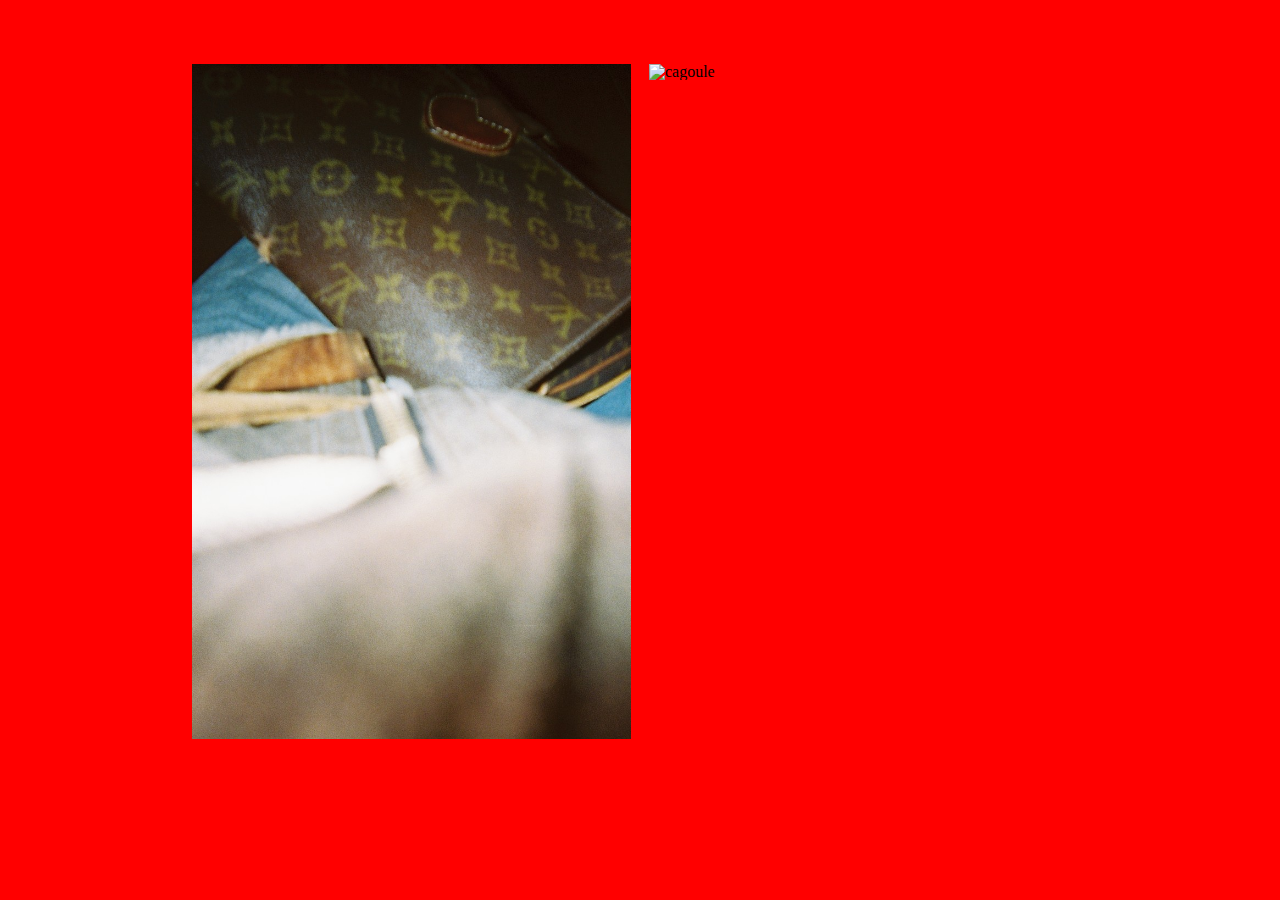
==== photos.html @ e7b265d1 "myfirstcommit" ====
<!DOCTYPE html>
<html lang="en">
<head>
    <meta charset="UTF-8">
    <meta http-equiv="X-UA-Compatible" content="IE=edge">
    <meta name="viewport" content="width=device-width, initial-scale=1.0">
    <title>audiovisuel</title>
    <link rel="stylesheet" href="style/style.css">
</head>
<body class="audiovisuel">
    <div class="left_ph">
             <div class ="cagoule_av"><img class="img_cagoule" src="./img/lv.JPG" alt="cagoule"></div>
    </div>
    <div class="right_ph">
        <div class ="cagoule_av"><img class="img_cagoule" src="./img/simon.png" alt="cagoule"></div>
    </div>
</body>
---- style/style.css ----
@import "./reset.css";

body{
padding-top: 5%;
padding-bottom: 5%;
overflow: hidden;
padding-left: 15%;
padding-right: 15%;
background-color: red;
/* background-image: url("../img/FUCKTOP-min.jpg"); */
background-size: cover;
}

.top{
    display: flex;
    flex-wrap: wrap;
    justify-content: space-between;
    margin-bottom: 2%;
} 

.top_couture{
    display: flex;
    flex-wrap: nowrap;
    justify-content: space-between;
    margin-bottom: 2%;
}

.bot{
    display: flex;
    /* flex-wrap: wrap; */
    justify-content: space-between;
}

img{
    height: 40vh;
    z-index: 2;
}

.gare{
    width: 50vw;
}

.img_gare{
    object-fit: cover;
    width: 100%;
}

.img_scale{
    object-fit: inherit;
    width: 100%;
}

img:hover{
    transform: scale(1.1);
    border: yellow solid 20px;
    box-shadow: grey;
    z-index: 1;
}

.collage_info{
    width: 49%;
}

.hermes_info{
    width: 49%;
}

.velour_couture{
    width: 30%;
}

.soie_couture{
    width: 30%;
}

.vareuse_couture{
    width: 30%;
}

.yarn{
    width: 23%;
}

.sp{
    width: 48%;
}

.left_av{
    display: flex;
    justify-content: space-between;
    height: 75%;
    width: 49%;
    margin-right: 2%;
    /* border: solid red 1px; */
}

.right_av{
    display: flex;
    width: 49%;
    justify-content: space-between;
    height: 75%;
    flex-wrap: wrap;
    /* border: solid red 1px; */
}

.img_cagoule{
    object-fit: cover;
    height: 100%;
    width: 100%;
}

.sm_av{
    /* border: yellowgreen solid 2px; */
    margin-top: 1.5%;
}

.cagoule_av{
    width: 100%;
}

.audiovisuel{
    display: flex;
    flex-wrap: nowrap;
}
.left_ph{
    display: flex;
    height: 75vh;
    width: 49%;
    margin-right: 2%;
}

.right_ph{
    display: flex;
    width: 49%;
    height: 75vh;
    flex-wrap: wrap;
}

.collage::before{
    box-shadow: grey 1px;
    content: toto;
}
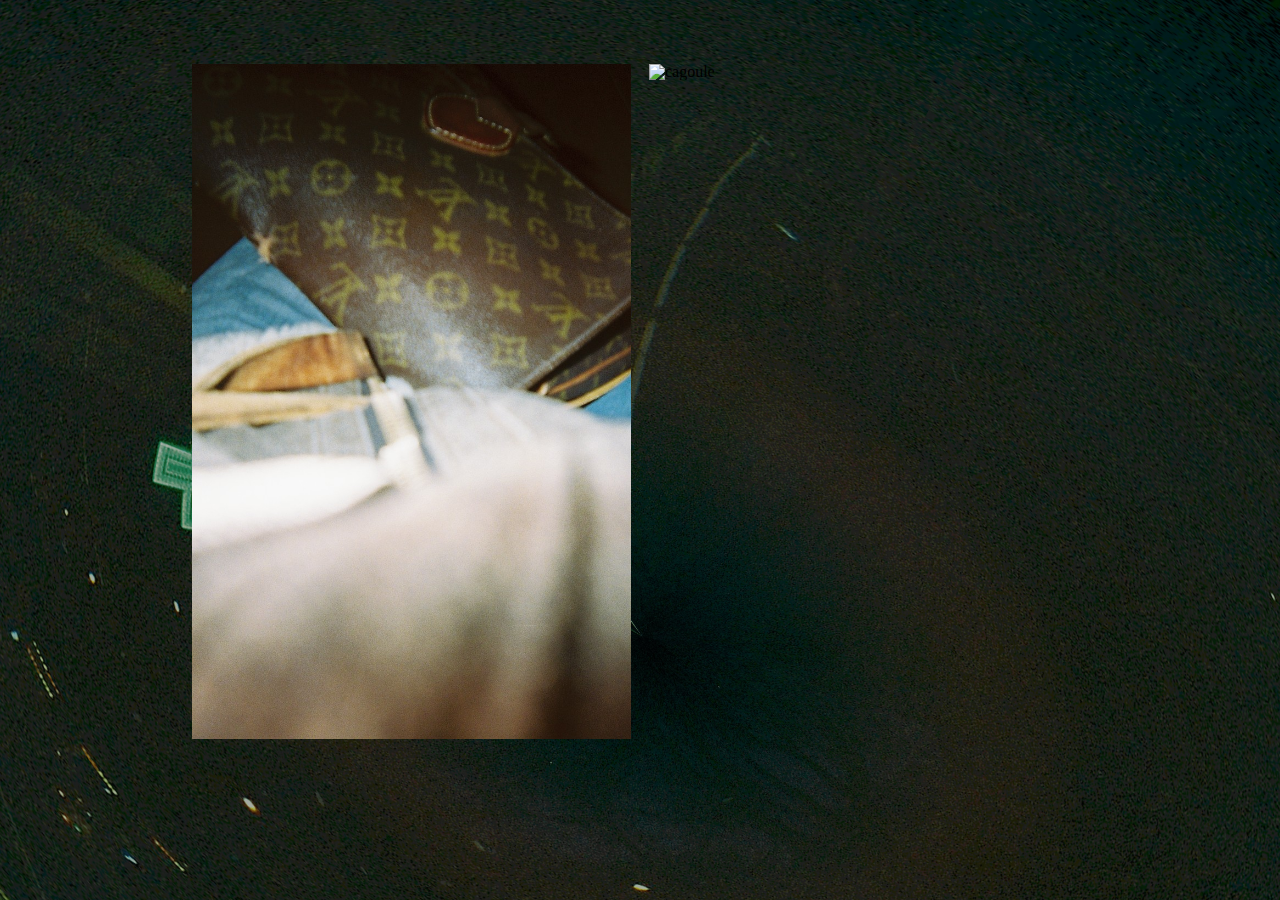
==== commit 5ed4a25e: "add js" ====
--- a/photos.html
+++ b/photos.html
@@ -1,17 +1,39 @@
 <!DOCTYPE html>
 <html lang="en">
-<head>
-    <meta charset="UTF-8">
-    <meta http-equiv="X-UA-Compatible" content="IE=edge">
-    <meta name="viewport" content="width=device-width, initial-scale=1.0">
+  <head>
+    <meta charset="UTF-8" />
+    <meta http-equiv="X-UA-Compatible" content="IE=edge" />
+    <meta name="viewport" content="width=device-width, initial-scale=1.0" />
     <title>audiovisuel</title>
-    <link rel="stylesheet" href="style/style.css">
-</head>
-<body class="audiovisuel">
+    <link rel="stylesheet" href="style/style.css" />
+  </head>
+  <body class="audiovisuel">
     <div class="left_ph">
-             <div class ="cagoule_av"><img class="img_cagoule" src="./img/lv.JPG" alt="cagoule"></div>
+      <div class="cagoule_av">
+        <img class="img_cagoule" src="./img/lv.JPG" alt="cagoule" />
+      </div>
     </div>
     <div class="right_ph">
-        <div class ="cagoule_av"><img class="img_cagoule" src="./img/simon.png" alt="cagoule"></div>
+      <div class="cagoule_av">
+        <img class="img_cagoule" src="./img/simon.png" alt="cagoule" />
+      </div>
     </div>
-</body>+    <div class="carousel-wrapper hidden">
+      <div class="carousel">
+        <img
+          class="carousel__photo initial"
+          src="http://placekitten.com/1600/900"
+        />
+        <img class="carousel__photo" src="http://placekitten.com/g/1600/900" />
+        <img class="carousel__photo" src="http://placekitten.com/1600/900" />
+        <img class="carousel__photo" src="http://placekitten.com/g/1600/900" />
+        <img class="carousel__photo" src="http://placekitten.com/1600/900" />
+
+        <div class="carousel__button--next"></div>
+        <div class="carousel__button--prev"></div>
+      </div>
+    </div>
+    <script defer src="./index.js"></script>
+    <script defer src="./carou.js"></script>
+  </body>
+</html>
--- a/style/style.css
+++ b/style/style.css
@@ -1,142 +1,143 @@
 @import "./reset.css";
+@import "./carrousel.css";
 
-body{
-padding-top: 5%;
-padding-bottom: 5%;
-overflow: hidden;
-padding-left: 15%;
-padding-right: 15%;
-background-color: red;
-/* background-image: url("../img/FUCKTOP-min.jpg"); */
-background-size: cover;
+body {
+  padding-top: 5%;
+  padding-bottom: 5%;
+  overflow: hidden;
+  padding-left: 15%;
+  padding-right: 15%;
+  /* background-color: red; */
+  background-image: url("../img/FUCKTOP-min.jpg");
+  background-size: cover;
 }
 
-.top{
-    display: flex;
-    flex-wrap: wrap;
-    justify-content: space-between;
-    margin-bottom: 2%;
-} 
-
-.top_couture{
-    display: flex;
-    flex-wrap: nowrap;
-    justify-content: space-between;
-    margin-bottom: 2%;
+.top {
+  display: flex;
+  flex-wrap: wrap;
+  justify-content: space-between;
+  margin-bottom: 2%;
 }
 
-.bot{
-    display: flex;
-    /* flex-wrap: wrap; */
-    justify-content: space-between;
+.top_couture {
+  display: flex;
+  flex-wrap: nowrap;
+  justify-content: space-between;
+  margin-bottom: 2%;
 }
 
-img{
-    height: 40vh;
-    z-index: 2;
+.bot {
+  display: flex;
+  /* flex-wrap: wrap; */
+  justify-content: space-between;
 }
 
-.gare{
-    width: 50vw;
+img {
+  height: 40vh;
+  z-index: 2;
 }
 
-.img_gare{
-    object-fit: cover;
-    width: 100%;
+.gare {
+  width: 50vw;
 }
 
-.img_scale{
-    object-fit: inherit;
-    width: 100%;
+.img_gare {
+  object-fit: cover;
+  width: 100%;
 }
 
-img:hover{
-    transform: scale(1.1);
-    border: yellow solid 20px;
-    box-shadow: grey;
-    z-index: 1;
+.img_scale {
+  object-fit: inherit;
+  width: 100%;
 }
 
-.collage_info{
-    width: 49%;
+img:hover {
+  transform: scale(1.1);
+  border: yellow solid 20px;
+  box-shadow: grey;
+  z-index: 1;
 }
 
-.hermes_info{
-    width: 49%;
+.collage_info {
+  width: 49%;
 }
 
-.velour_couture{
-    width: 30%;
+.hermes_info {
+  width: 49%;
 }
 
-.soie_couture{
-    width: 30%;
+.velour_couture {
+  width: 30%;
 }
 
-.vareuse_couture{
-    width: 30%;
+.soie_couture {
+  width: 30%;
 }
 
-.yarn{
-    width: 23%;
+.vareuse_couture {
+  width: 30%;
 }
 
-.sp{
-    width: 48%;
+.yarn {
+  width: 23%;
 }
 
-.left_av{
-    display: flex;
-    justify-content: space-between;
-    height: 75%;
-    width: 49%;
-    margin-right: 2%;
-    /* border: solid red 1px; */
+.sp {
+  width: 48%;
 }
 
-.right_av{
-    display: flex;
-    width: 49%;
-    justify-content: space-between;
-    height: 75%;
-    flex-wrap: wrap;
-    /* border: solid red 1px; */
+.left_av {
+  display: flex;
+  justify-content: space-between;
+  height: 75%;
+  width: 49%;
+  margin-right: 2%;
+  /* border: solid red 1px; */
 }
 
-.img_cagoule{
-    object-fit: cover;
-    height: 100%;
-    width: 100%;
+.right_av {
+  display: flex;
+  width: 49%;
+  justify-content: space-between;
+  height: 75%;
+  flex-wrap: wrap;
+  /* border: solid red 1px; */
 }
 
-.sm_av{
-    /* border: yellowgreen solid 2px; */
-    margin-top: 1.5%;
+.img_cagoule {
+  object-fit: cover;
+  height: 100%;
+  width: 100%;
 }
 
-.cagoule_av{
-    width: 100%;
+.sm_av {
+  /* border: yellowgreen solid 2px; */
+  margin-top: 1.5%;
 }
 
-.audiovisuel{
-    display: flex;
-    flex-wrap: nowrap;
-}
-.left_ph{
-    display: flex;
-    height: 75vh;
-    width: 49%;
-    margin-right: 2%;
+.cagoule_av {
+  width: 100%;
 }
 
-.right_ph{
-    display: flex;
-    width: 49%;
-    height: 75vh;
-    flex-wrap: wrap;
+.audiovisuel {
+  display: flex;
+  flex-wrap: nowrap;
+}
+.left_ph {
+  display: flex;
+  height: 75vh;
+  width: 49%;
+  margin-right: 2%;
 }
 
-.collage::before{
-    box-shadow: grey 1px;
-    content: toto;
-}+.right_ph {
+  display: flex;
+  width: 49%;
+  height: 75vh;
+  flex-wrap: wrap;
+}
+
+.collage::before {
+  box-shadow: grey 1px;
+  content: toto;
+}
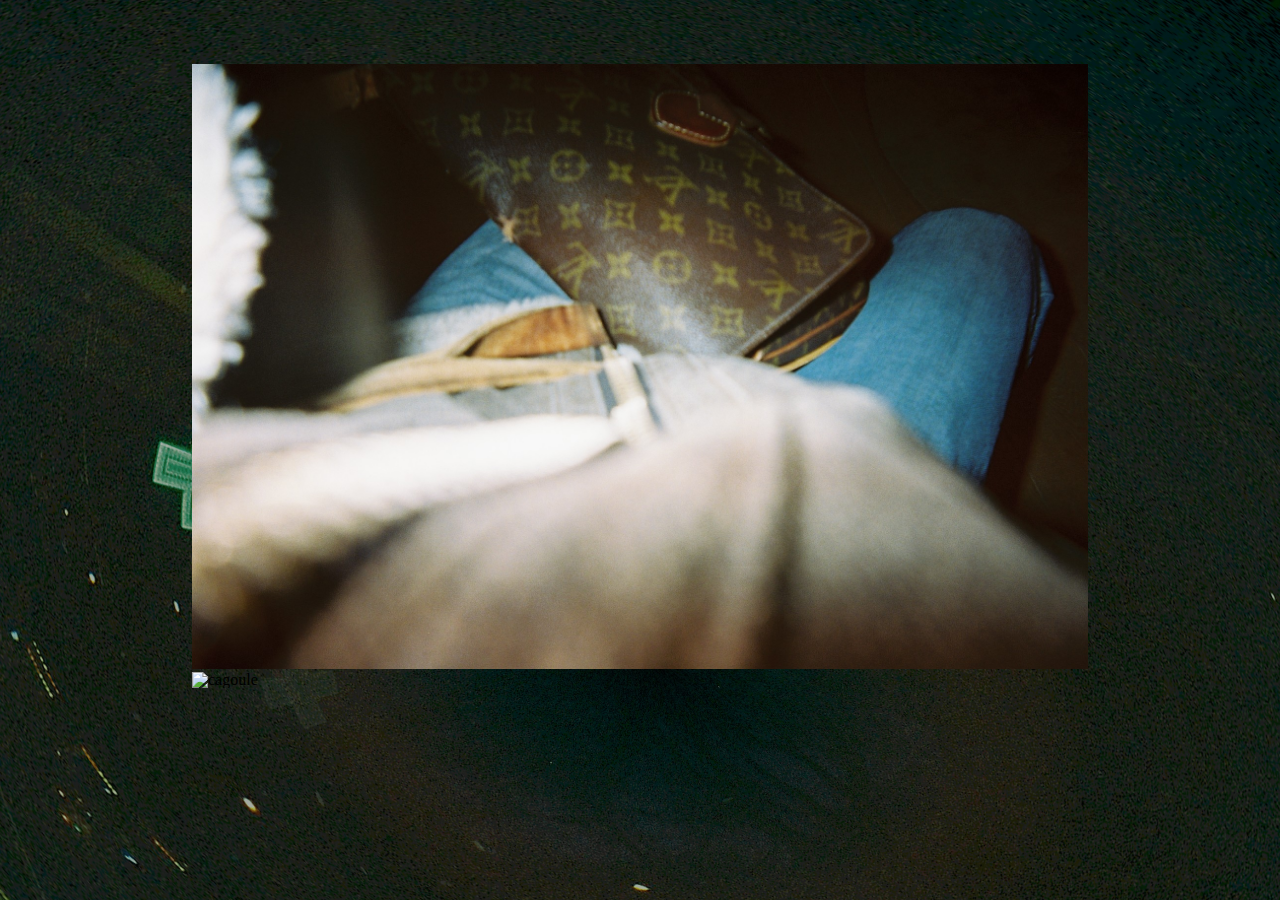
==== commit 23707fa6: "fix js" ====
--- a/photos.html
+++ b/photos.html
@@ -7,17 +7,21 @@
     <title>audiovisuel</title>
     <link rel="stylesheet" href="style/style.css" />
   </head>
+
   <body class="audiovisuel">
-    <div class="left_ph">
-      <div class="cagoule_av">
-        <img class="img_cagoule" src="./img/lv.JPG" alt="cagoule" />
+    <div class="img-wrapper">
+      <div class="left_ph">
+        <div class="cagoule_av">
+          <img class="img_cagoule" src="./img/lv.JPG" alt="cagoule" />
+        </div>
+      </div>
+      <div class="right_ph">
+        <div class="cagoule_av">
+          <img class="img_cagoule" src="./img/simon.png" alt="cagoule" />
+        </div>
       </div>
     </div>
-    <div class="right_ph">
-      <div class="cagoule_av">
-        <img class="img_cagoule" src="./img/simon.png" alt="cagoule" />
-      </div>
-    </div>
+
     <div class="carousel-wrapper hidden">
       <div class="carousel">
         <img
--- a/style/style.css
+++ b/style/style.css
@@ -1,10 +1,11 @@
 @import "./reset.css";
 @import "./carrousel.css";
+
 
 body {
   padding-top: 5%;
   padding-bottom: 5%;
-  overflow: hidden;
+  /* overflow: hidden; */
   padding-left: 15%;
   padding-right: 15%;
   /* background-color: red; */
@@ -119,23 +120,7 @@
   width: 100%;
 }
 
-.audiovisuel {
-  display: flex;
-  flex-wrap: nowrap;
-}
-.left_ph {
-  display: flex;
-  height: 75vh;
-  width: 49%;
-  margin-right: 2%;
-}
 
-.right_ph {
-  display: flex;
-  width: 49%;
-  height: 75vh;
-  flex-wrap: wrap;
-}
 
 .collage::before {
   box-shadow: grey 1px;
